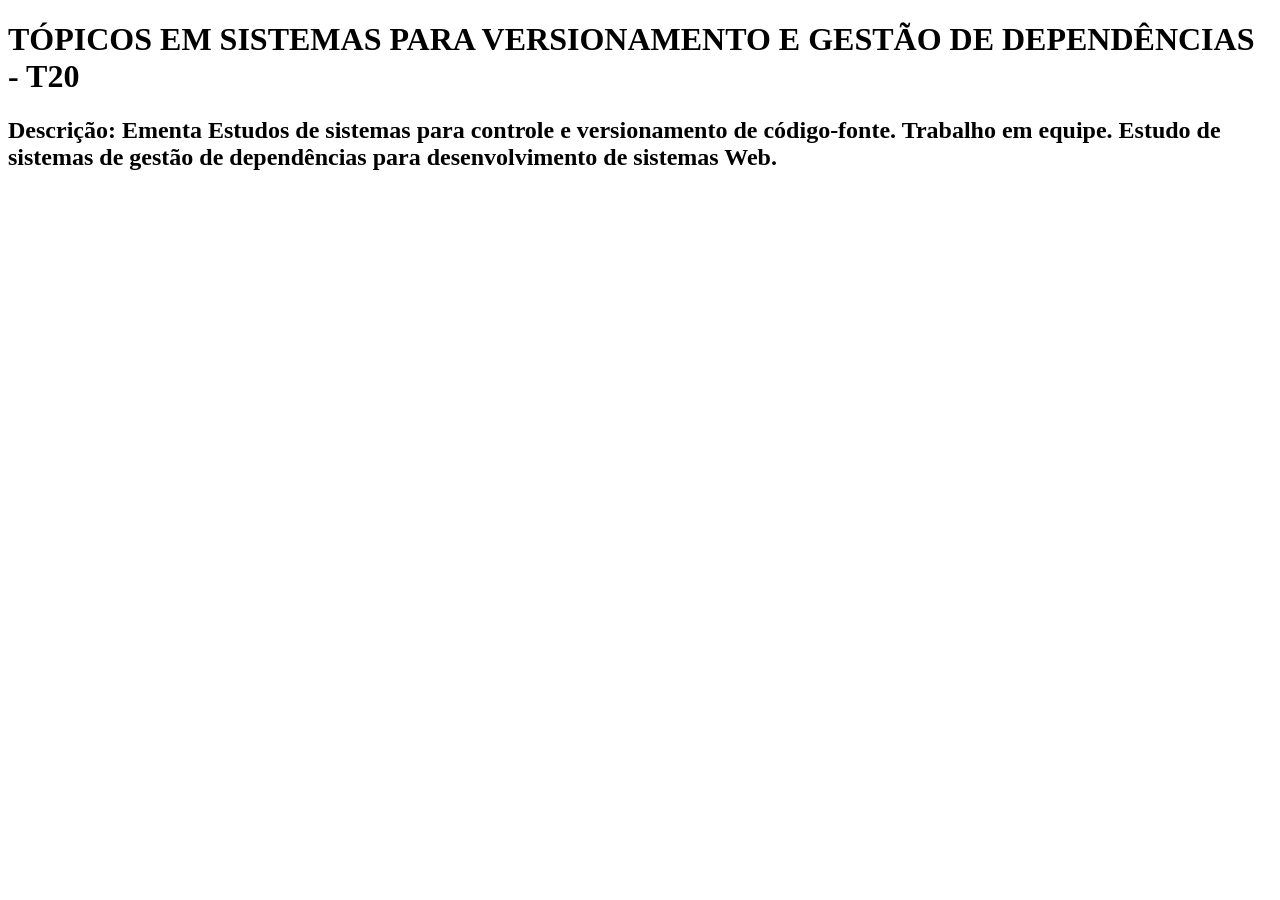
==== index.html @ 763b057a "Criação do arquivo e texto" ====
<!DOCTYPE html>
<html lang="en">
<head>
    <meta charset="UTF-8">
    <meta name="viewport" content="width=device-width, initial-scale=1.0">
    <title>TÓPICOS EM SISTEMAS PARA VERSIONAMENTO E GESTÃO DE DEPENDÊNCIAS - T20</title>
</head>
<body>
    <h1>TÓPICOS EM SISTEMAS PARA VERSIONAMENTO E GESTÃO DE DEPENDÊNCIAS - T20</h1>
    <h2>Descrição: Ementa Estudos de sistemas para controle e versionamento de código-fonte. Trabalho em equipe. Estudo de sistemas de gestão de dependências para desenvolvimento de sistemas Web.</h2>
</body>
</html>
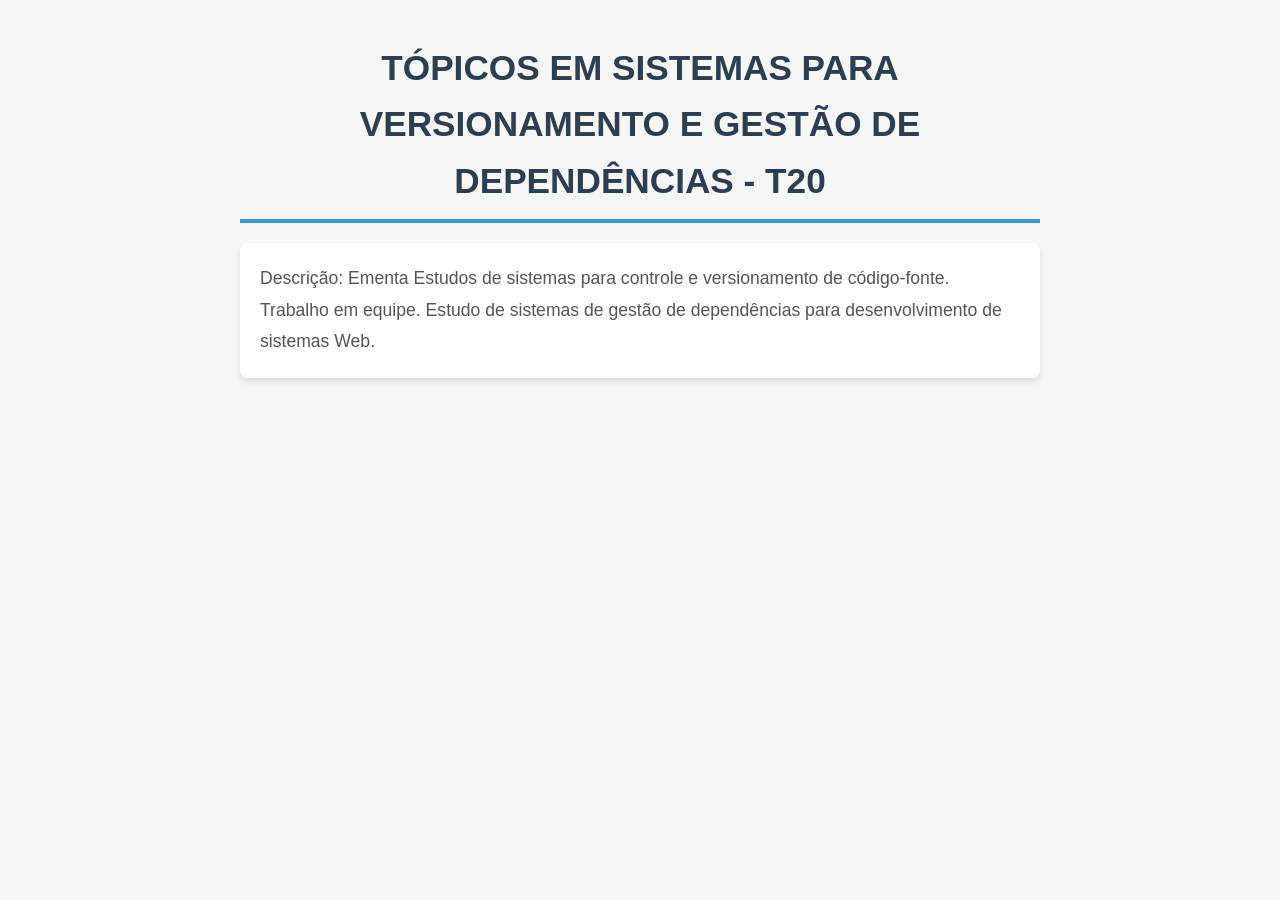
==== commit a19b8d46: "Adicionando arquivo .css para estilização" ====
--- a/index.html
+++ b/index.html
@@ -4,6 +4,7 @@
     <meta charset="UTF-8">
     <meta name="viewport" content="width=device-width, initial-scale=1.0">
     <title>TÓPICOS EM SISTEMAS PARA VERSIONAMENTO E GESTÃO DE DEPENDÊNCIAS - T20</title>
+    <link rel="stylesheet" href="style.css">
 </head>
 <body>
     <h1>TÓPICOS EM SISTEMAS PARA VERSIONAMENTO E GESTÃO DE DEPENDÊNCIAS - T20</h1>
--- a/style.css
+++ b/style.css
@@ -0,0 +1,51 @@
+* {
+    margin: 0;
+    padding: 0;
+    box-sizing: border-box;
+}
+
+body {
+    font-family: 'Segoe UI', Tahoma, Geneva, Verdana, sans-serif;
+    line-height: 1.6;
+    color: #333;
+    background-color: #f4f7f6;
+    padding: 40px 20px;
+    display: flex;
+    flex-direction: column;
+    align-items: center;
+}
+
+/* Estilo do Título Principal */
+h1 {
+    color: #2c3e50;
+    font-size: 2.2rem;
+    text-align: center;
+    max-width: 800px;
+    margin-bottom: 20px;
+    border-bottom: 4px solid #3498db;
+    padding-bottom: 10px;
+}
+
+/* Estilo da Descrição/Ementa */
+h2 {
+    color: #555;
+    font-size: 1.1rem;
+    font-weight: normal;
+    background: #ffffff;
+    padding: 20px;
+    border-radius: 8px;
+    box-shadow: 0 4px 6px rgba(0,0,0,0.1);
+    max-width: 800px;
+    line-height: 1.8;
+}
+
+/* Responsividade básica para celulares */
+@media (max-width: 600px) {
+    h1 {
+        font-size: 1.6rem;
+    }
+    
+    h2 {
+        font-size: 1rem;
+    }
+}
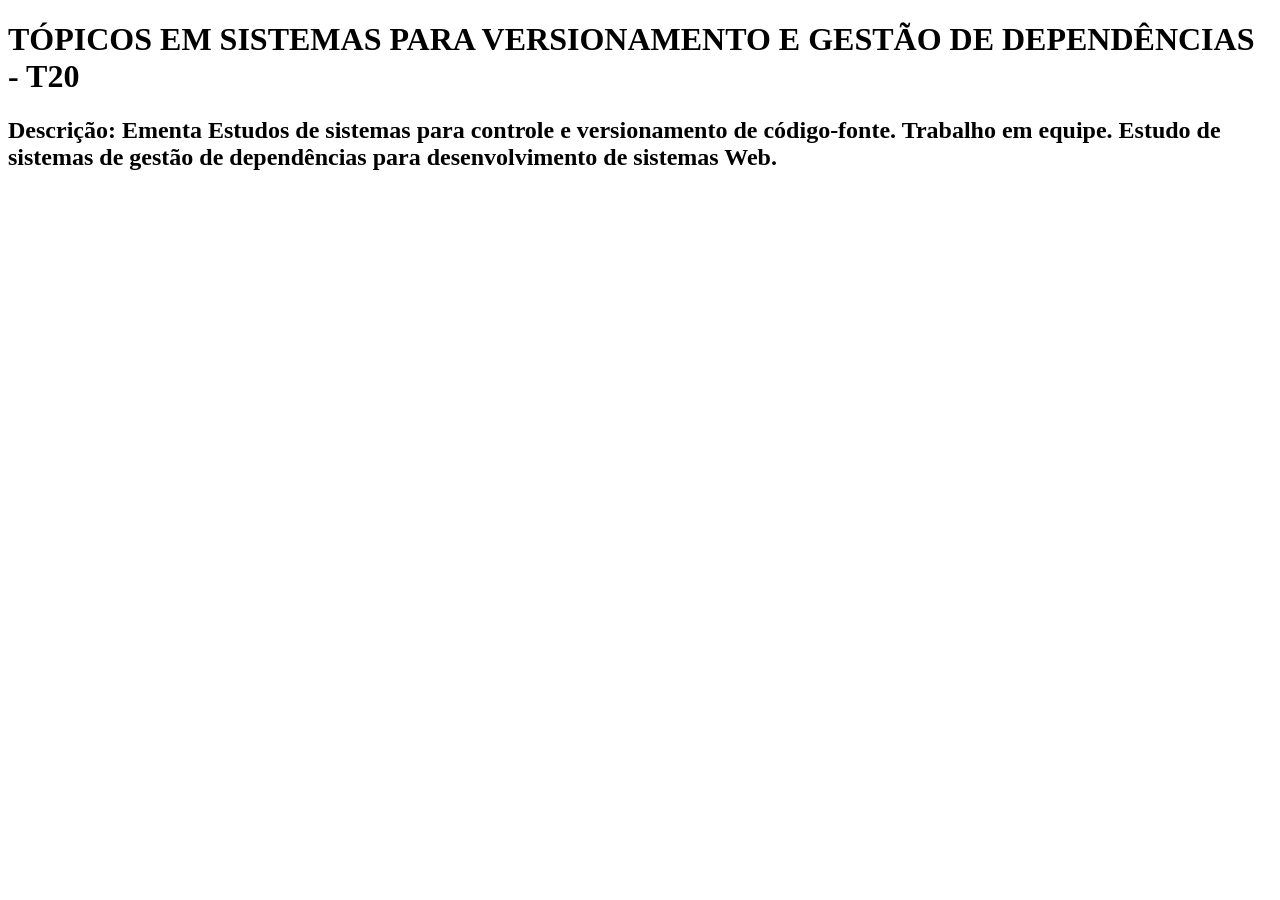
==== commit 0b12f940: "Adicionando o script src" ====
--- a/index.html
+++ b/index.html
@@ -4,7 +4,7 @@
     <meta charset="UTF-8">
     <meta name="viewport" content="width=device-width, initial-scale=1.0">
     <title>TÓPICOS EM SISTEMAS PARA VERSIONAMENTO E GESTÃO DE DEPENDÊNCIAS - T20</title>
-    <link rel="stylesheet" href="style.css">
+    <script src="style.js"></script>
 </head>
 <body>
     <h1>TÓPICOS EM SISTEMAS PARA VERSIONAMENTO E GESTÃO DE DEPENDÊNCIAS - T20</h1>
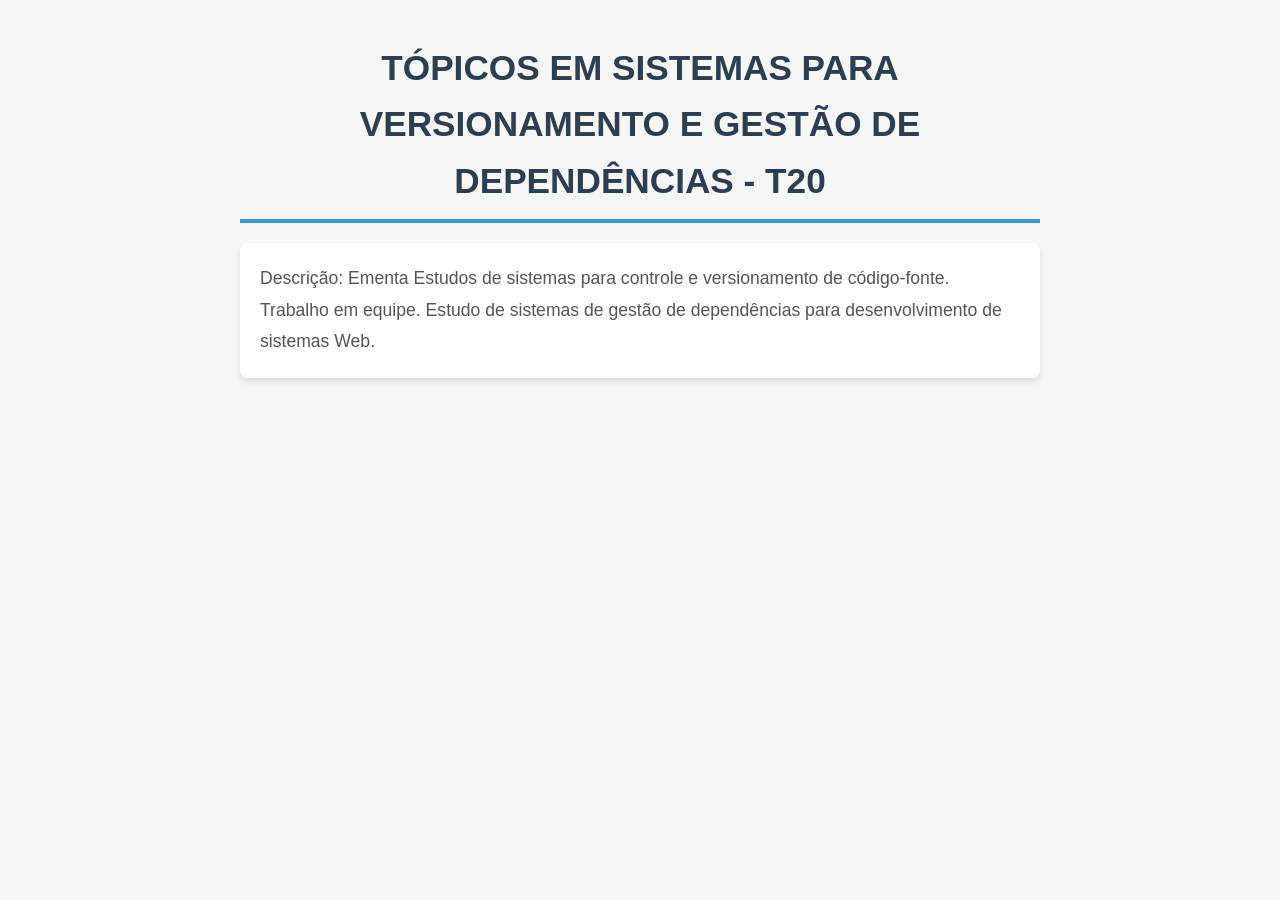
==== commit 4956f987: "Arrumando o merge" ====
--- a/index.html
+++ b/index.html
@@ -4,6 +4,7 @@
     <meta charset="UTF-8">
     <meta name="viewport" content="width=device-width, initial-scale=1.0">
     <title>TÓPICOS EM SISTEMAS PARA VERSIONAMENTO E GESTÃO DE DEPENDÊNCIAS - T20</title>
+    <link rel="stylesheet" href="style.css">
     <script src="style.js"></script>
 </head>
 <body>
--- a/style.css
+++ b/style.css
@@ -0,0 +1,51 @@
+* {
+    margin: 0;
+    padding: 0;
+    box-sizing: border-box;
+}
+
+body {
+    font-family: 'Segoe UI', Tahoma, Geneva, Verdana, sans-serif;
+    line-height: 1.6;
+    color: #333;
+    background-color: #f4f7f6;
+    padding: 40px 20px;
+    display: flex;
+    flex-direction: column;
+    align-items: center;
+}
+
+/* Estilo do Título Principal */
+h1 {
+    color: #2c3e50;
+    font-size: 2.2rem;
+    text-align: center;
+    max-width: 800px;
+    margin-bottom: 20px;
+    border-bottom: 4px solid #3498db;
+    padding-bottom: 10px;
+}
+
+/* Estilo da Descrição/Ementa */
+h2 {
+    color: #555;
+    font-size: 1.1rem;
+    font-weight: normal;
+    background: #ffffff;
+    padding: 20px;
+    border-radius: 8px;
+    box-shadow: 0 4px 6px rgba(0,0,0,0.1);
+    max-width: 800px;
+    line-height: 1.8;
+}
+
+/* Responsividade básica para celulares */
+@media (max-width: 600px) {
+    h1 {
+        font-size: 1.6rem;
+    }
+    
+    h2 {
+        font-size: 1rem;
+    }
+}
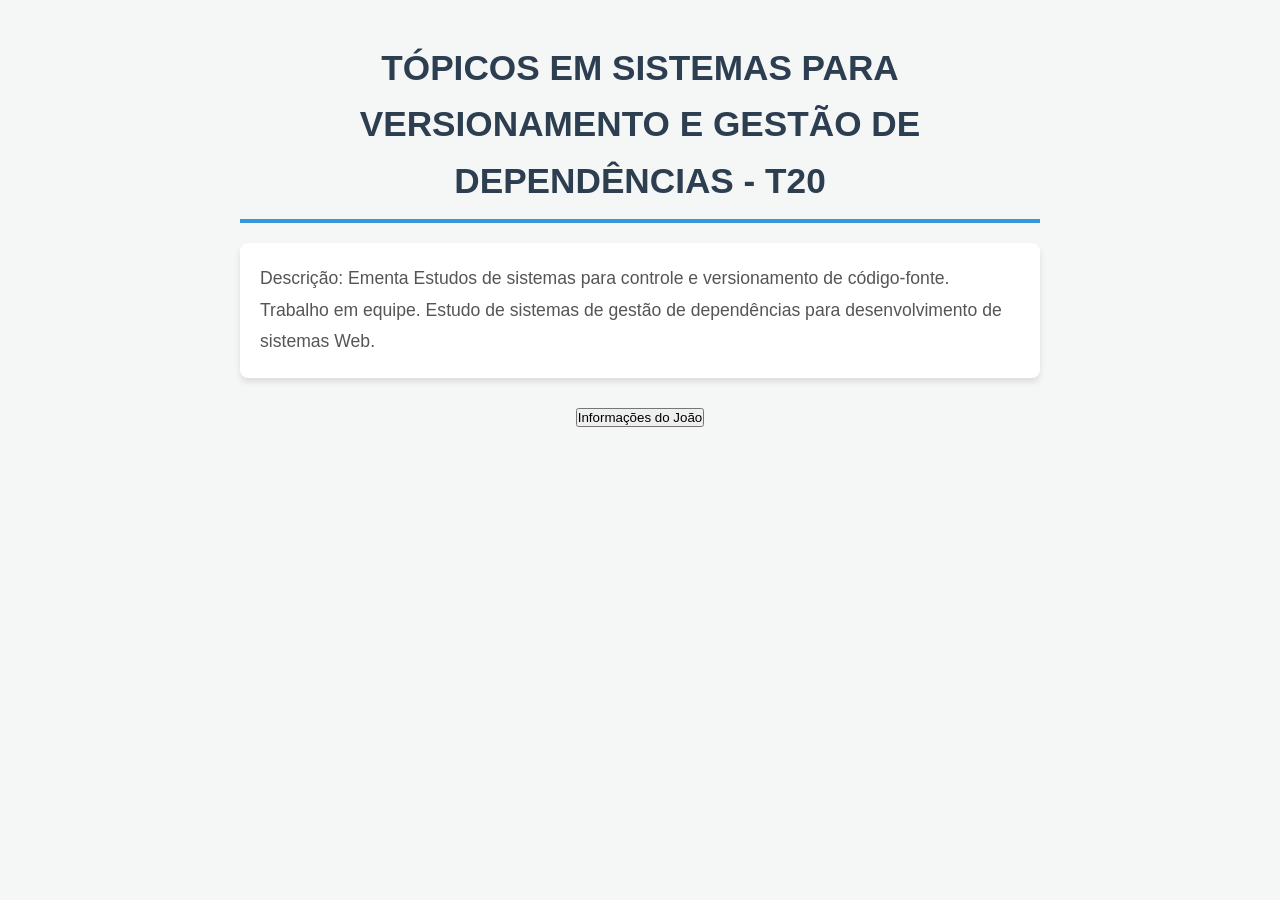
==== commit 0c36714c: "Adição do botão para a página João Victor" ====
--- a/index.html
+++ b/index.html
@@ -1,14 +1,26 @@
-<!DOCTYPE html>
+<!doctype html>
 <html lang="en">
-<head>
-    <meta charset="UTF-8">
-    <meta name="viewport" content="width=device-width, initial-scale=1.0">
-    <title>TÓPICOS EM SISTEMAS PARA VERSIONAMENTO E GESTÃO DE DEPENDÊNCIAS - T20</title>
-    <link rel="stylesheet" href="style.css">
+  <head>
+    <meta charset="UTF-8" />
+    <meta name="viewport" content="width=device-width, initial-scale=1.0" />
+    <title>
+      TÓPICOS EM SISTEMAS PARA VERSIONAMENTO E GESTÃO DE DEPENDÊNCIAS - T20
+    </title>
+    <link rel="stylesheet" href="style.css" />
     <script src="style.js"></script>
-</head>
-<body>
-    <h1>TÓPICOS EM SISTEMAS PARA VERSIONAMENTO E GESTÃO DE DEPENDÊNCIAS - T20</h1>
-    <h2>Descrição: Ementa Estudos de sistemas para controle e versionamento de código-fonte. Trabalho em equipe. Estudo de sistemas de gestão de dependências para desenvolvimento de sistemas Web.</h2>
-</body>
+  </head>
+  <body>
+    <h1>
+      TÓPICOS EM SISTEMAS PARA VERSIONAMENTO E GESTÃO DE DEPENDÊNCIAS - T20
+    </h1>
+    <h2>
+      Descrição: Ementa Estudos de sistemas para controle e versionamento de
+      código-fonte. Trabalho em equipe. Estudo de sistemas de gestão de
+      dependências para desenvolvimento de sistemas Web.
+    </h2>
+    <br />
+    <a href="joao.html">
+      <button>Informações do João</button>
+    </a>
+  </body>
 </html>
